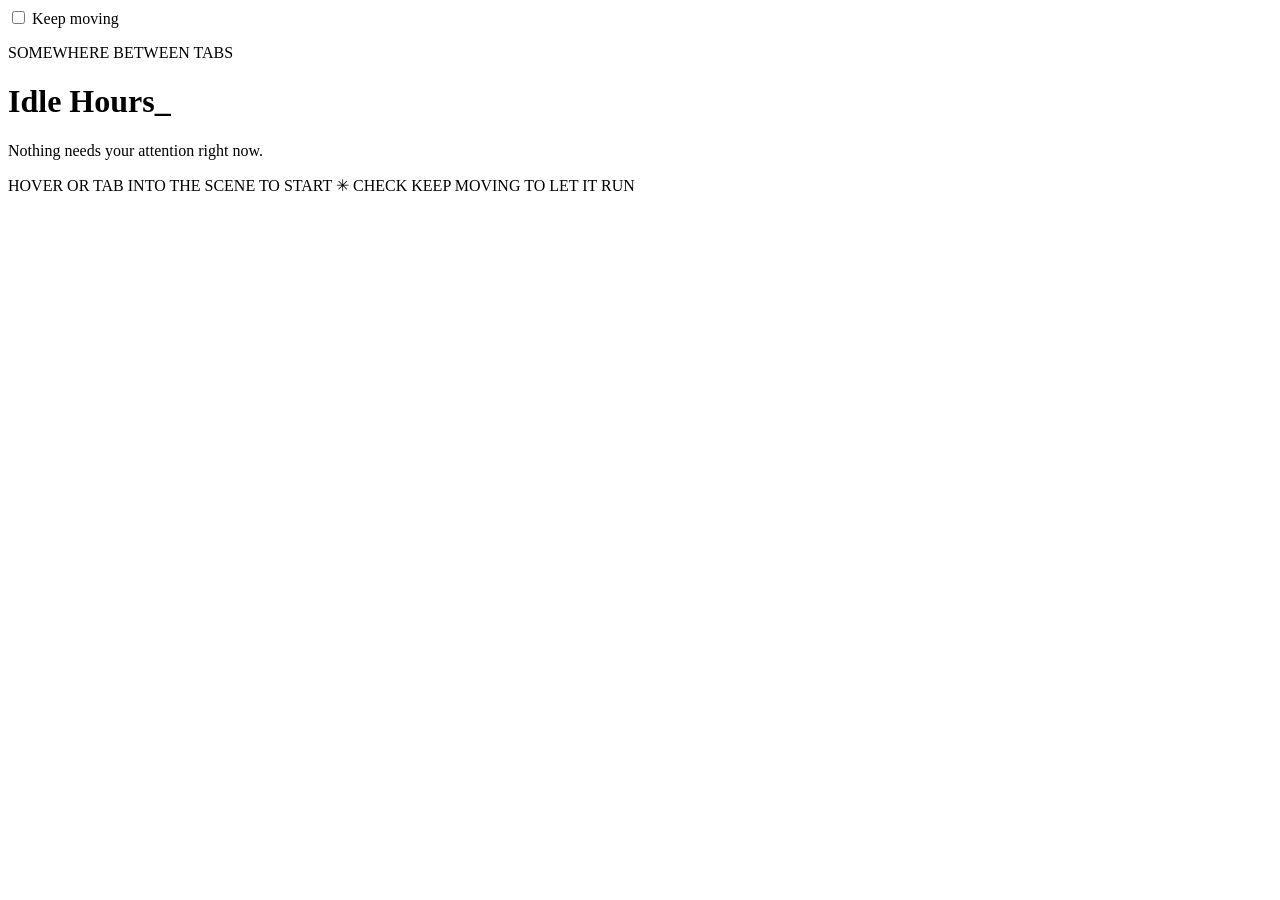
==== screensaver/index.html @ a4252ea1 "Publish Idle Hours CSS screensaver" ====
<!doctype html>
<html lang="en">
<head>
  <meta charset="utf-8">
  <meta name="viewport" content="width=device-width, initial-scale=1">
  <meta name="theme-color" content="#0b1020">
  <title>Idle Hours | CSS Screensaver</title>
  <link rel="stylesheet" href="css/style.css">
</head>
<body>
  <input class="motion-toggle" type="checkbox" id="motion" aria-label="Keep screensaver moving">
  <label class="motion-control" for="motion">Keep moving</label>
  <main class="screen" tabindex="0" aria-label="Idle Hours, an animated screensaver of drifting windows">
    <div class="grain" aria-hidden="true"></div>
    <div class="halo halo-one" aria-hidden="true"></div>
    <div class="halo halo-two" aria-hidden="true"></div>
    <div class="orbit orbit-one" aria-hidden="true"><span></span></div>
    <div class="orbit orbit-two" aria-hidden="true"><span></span></div>
    <div class="orbit orbit-three" aria-hidden="true"><span></span></div>
    <div class="window window-one" aria-hidden="true"><div class="window-bar"><i></i><i></i><i></i></div><div class="window-content"><div class="sun"></div><div class="horizon"></div></div></div>
    <div class="window window-two" aria-hidden="true"><div class="window-bar"><i></i><i></i><i></i></div><div class="window-content lines"><span></span><span></span><span></span><span></span></div></div>
    <div class="window window-three" aria-hidden="true"><div class="window-bar"><i></i><i></i><i></i></div><div class="window-content waves"><b></b><b></b><b></b></div></div>
    <div class="message">
      <p class="eyebrow">SOMEWHERE BETWEEN TABS</p>
      <h1>Idle Hours<span class="cursor" aria-hidden="true">_</span></h1>
      <p class="subtitle">Nothing needs your attention right now.</p>
    </div>
    <p class="footer">HOVER OR TAB INTO THE SCENE TO START <span aria-hidden="true">✳</span> CHECK KEEP MOVING TO LET IT RUN</p>
  </main>
</body>
</html>
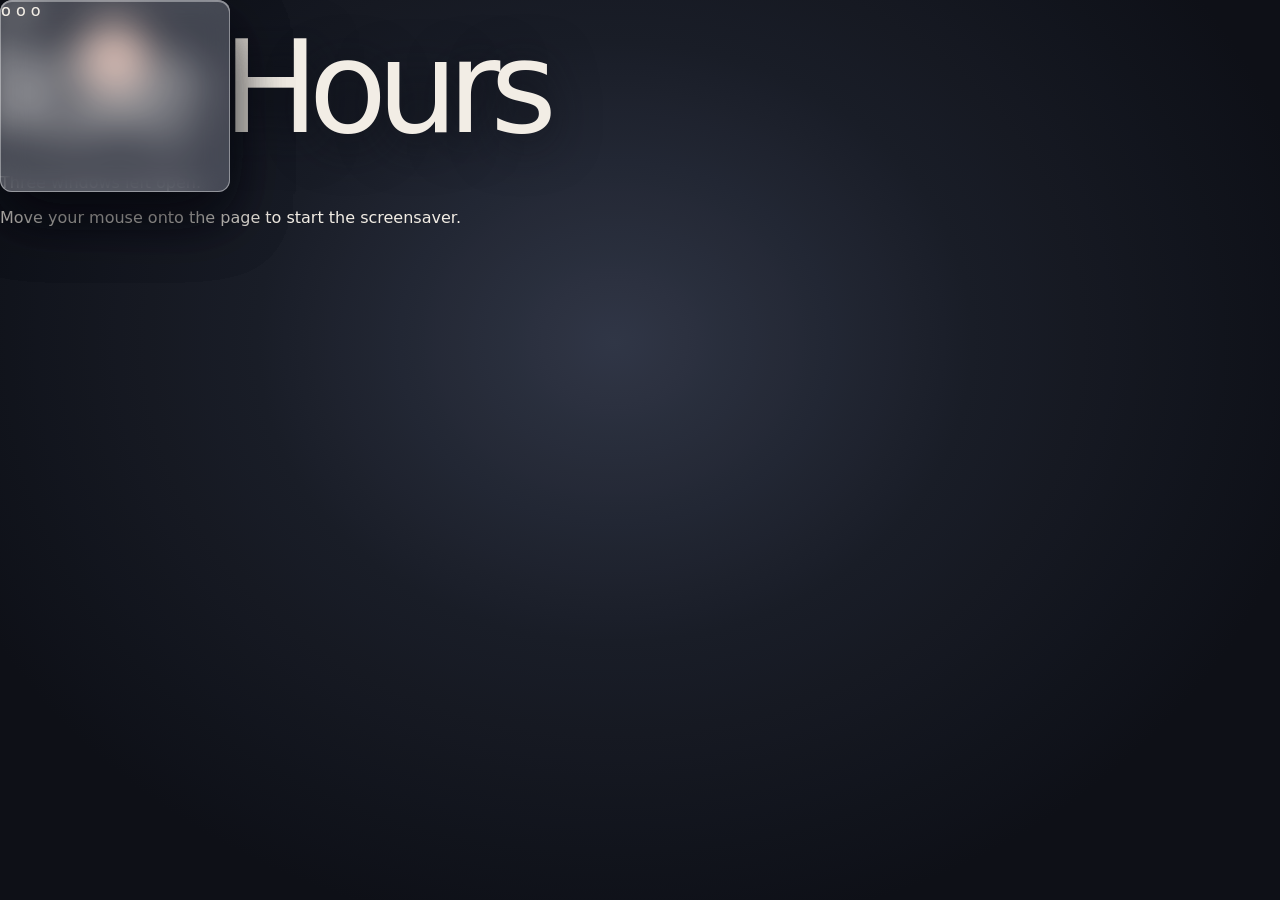
==== commit 0f37ddbe: "Simplify screensaver to CSS techniques covered in Modules 5 to 7" ====
--- a/screensaver/index.html
+++ b/screensaver/index.html
@@ -1,31 +1,38 @@
-<!doctype html>
+<!DOCTYPE html>
 <html lang="en">
 <head>
-  <meta charset="utf-8">
+  <meta charset="UTF-8">
   <meta name="viewport" content="width=device-width, initial-scale=1">
-  <meta name="theme-color" content="#0b1020">
-  <title>Idle Hours | CSS Screensaver</title>
+  <title>Idle Hours</title>
   <link rel="stylesheet" href="css/style.css">
 </head>
 <body>
-  <input class="motion-toggle" type="checkbox" id="motion" aria-label="Keep screensaver moving">
-  <label class="motion-control" for="motion">Keep moving</label>
-  <main class="screen" tabindex="0" aria-label="Idle Hours, an animated screensaver of drifting windows">
-    <div class="grain" aria-hidden="true"></div>
-    <div class="halo halo-one" aria-hidden="true"></div>
-    <div class="halo halo-two" aria-hidden="true"></div>
-    <div class="orbit orbit-one" aria-hidden="true"><span></span></div>
-    <div class="orbit orbit-two" aria-hidden="true"><span></span></div>
-    <div class="orbit orbit-three" aria-hidden="true"><span></span></div>
-    <div class="window window-one" aria-hidden="true"><div class="window-bar"><i></i><i></i><i></i></div><div class="window-content"><div class="sun"></div><div class="horizon"></div></div></div>
-    <div class="window window-two" aria-hidden="true"><div class="window-bar"><i></i><i></i><i></i></div><div class="window-content lines"><span></span><span></span><span></span><span></span></div></div>
-    <div class="window window-three" aria-hidden="true"><div class="window-bar"><i></i><i></i><i></i></div><div class="window-content waves"><b></b><b></b><b></b></div></div>
-    <div class="message">
-      <p class="eyebrow">SOMEWHERE BETWEEN TABS</p>
-      <h1>Idle Hours<span class="cursor" aria-hidden="true">_</span></h1>
-      <p class="subtitle">Nothing needs your attention right now.</p>
+  <div class="screen">
+    <div class="window sunset">
+      <div class="bar">o o o</div>
+      <div class="sun"></div>
+      <div class="ground"></div>
     </div>
-    <p class="footer">HOVER OR TAB INTO THE SCENE TO START <span aria-hidden="true">✳</span> CHECK KEEP MOVING TO LET IT RUN</p>
-  </main>
+
+    <div class="window notes">
+      <div class="bar">o o o</div>
+      <div class="line"></div>
+      <div class="line short"></div>
+      <div class="line"></div>
+    </div>
+
+    <div class="window circles">
+      <div class="bar">o o o</div>
+      <div class="circle"></div>
+      <div class="circle pink"></div>
+      <div class="circle"></div>
+    </div>
+
+    <div class="title">
+      <h1>Idle Hours</h1>
+      <p>Three windows left open.</p>
+    </div>
+    <p class="instructions">Move your mouse onto the page to start the screensaver.</p>
+  </div>
 </body>
-</html>+</html>
--- a/screensaver/css/style.css
+++ b/screensaver/css/style.css
@@ -0,0 +1,58 @@
+:root{color-scheme:dark;font-family:'Space Grotesk',system-ui,sans-serif}
+*{box-sizing:border-box}
+html,body{width:100%;min-height:100%;margin:0}
+body{overflow:hidden;background:#0b1020;color:#f7edda}
+.screen{position:relative;isolation:isolate;width:100vw;height:100vh;height:100dvh;overflow:hidden;background:radial-gradient(ellipse at 48% 38%,#29365a 0%,#151d34 38%,#0b1020 76%)}
+.grain{position:absolute;inset:0;z-index:12;pointer-events:none;opacity:.18;background-image:url("data:image/svg+xml,%3Csvg viewBox='0 0 180 180' xmlns='http://www.w3.org/2000/svg'%3E%3Cfilter id='n'%3E%3CfeTurbulence type='fractalNoise' baseFrequency='.8' numOctaves='3' stitchTiles='stitch'/%3E%3C/filter%3E%3Crect width='100%25' height='100%25' filter='url(%23n)' opacity='.22'/%3E%3C/svg%3E")}
+.halo{position:absolute;border-radius:50%;filter:blur(4px);pointer-events:none;animation:breathe 12s ease-in-out infinite alternate}
+.halo-one{width:65vw;height:65vw;left:-25vw;top:-35vw;background:radial-gradient(circle,rgba(241,146,113,.23),transparent 66%)}
+.halo-two{width:60vw;height:60vw;right:-27vw;bottom:-34vw;background:radial-gradient(circle,rgba(107,179,201,.21),transparent 70%);animation-delay:-5s}
+.message{position:absolute;z-index:5;top:43%;left:50%;width:min(90%,640px);transform:translate(-50%,-50%);text-align:center;pointer-events:none}
+.eyebrow,.footer{font:500 clamp(.56rem,.85vw,.72rem) 'DM Mono',monospace;letter-spacing:.21em}
+.eyebrow{color:#e6aa90}
+h1{margin:.15em 0 .02em;font-weight:500;font-size:clamp(4rem,10vw,9.5rem);line-height:1.08;letter-spacing:-.08em;text-shadow:0 8px 48px #0b1020}
+.cursor{color:#f4aa8c;animation:blink 1.35s steps(1,end) infinite}
+.subtitle{margin:1em 0;color:#bbbfd3;font-size:clamp(.86rem,1.6vw,1.1rem)}
+.footer{position:absolute;z-index:10;bottom:2rem;width:100%;padding:0 1rem;text-align:center;color:#8e97b4;line-height:2}
+.footer span{padding:0 .4em;color:#eeaa91}
+.window{position:absolute;z-index:4;overflow:hidden;width:clamp(130px,18vw,280px);height:clamp(105px,15vw,205px);border:1px solid rgba(255,255,255,.26);border-radius:12px;background:rgba(187,194,229,.10);box-shadow:0 25px 60px rgba(4,7,20,.43),inset 0 1px rgba(255,255,255,.25);backdrop-filter:blur(13px);-webkit-backdrop-filter:blur(13px);transition:filter .45s,border-color .45s,box-shadow .45s;animation:float 13s ease-in-out infinite alternate}
+.window:hover{filter:brightness(1.35);border-color:#f5cfb8;box-shadow:0 30px 90px rgba(249,159,126,.23);animation-play-state:paused}
+.window-one{top:12%;left:10%;transform:rotate(-12deg);animation-delay:-3s}
+.window-two{top:10%;right:12%;transform:rotate(11deg);animation-delay:-8s;animation-duration:16s}
+.window-three{bottom:14%;left:22%;transform:rotate(8deg);animation-delay:-5s;animation-duration:17s}
+.window-bar{display:flex;align-items:center;gap:5px;padding:10px 12px;border-bottom:1px solid rgba(255,255,255,.15)}
+.window-bar i{width:6px;height:6px;border-radius:50%;background:#e8ab94;opacity:.8}
+.window-bar i:nth-child(2){background:#e9ca93}.window-bar i:nth-child(3){background:#8ec7b9}
+.window-content{position:relative;height:calc(100% - 27px);overflow:hidden}
+.sun{position:absolute;width:65px;height:65px;left:50%;top:13%;transform:translateX(-50%);border-radius:50%;background:#f9ad8e;box-shadow:0 0 35px #f9ad8e77;animation:breathe 5s ease-in-out infinite alternate}
+.horizon{position:absolute;bottom:-25%;left:-20%;width:140%;height:60%;border-radius:50% 50% 0 0;background:linear-gradient(135deg,#8a94d0,#404c86);animation:horizon 9s ease-in-out infinite alternate}
+.lines{display:flex;flex-direction:column;align-items:flex-start;justify-content:center;gap:13px;padding:22px}
+.lines span{height:6px;width:85%;border-radius:6px;background:#8ad7d0;opacity:.65;animation:pulse 5s ease-in-out infinite alternate}
+.lines span:nth-child(2){width:55%;background:#ffc9a2;animation-delay:-1s}.lines span:nth-child(3){width:75%;animation-delay:-2s}.lines span:nth-child(4){width:38%;background:#ffc9a2;animation-delay:-3s}
+.waves{display:flex;align-items:center;justify-content:center;gap:14px}
+.waves b{height:50%;width:14%;border-radius:50%;border:4px solid #aeb6f4;transform:rotate(22deg);animation:wave 4s ease-in-out infinite alternate}
+.waves b:nth-child(2){animation-delay:-1.3s;border-color:#f3aa94}.waves b:nth-child(3){animation-delay:-2.6s;border-color:#9dd2c5}
+.orbit{position:absolute;z-index:1;width:35vw;height:35vw;border:1px solid rgba(205,198,234,.10);border-radius:50%;animation:spin 45s linear infinite;pointer-events:none}
+.orbit span{position:absolute;top:10%;left:14%;height:7px;width:7px;border-radius:50%;background:#e5a48d;box-shadow:0 0 17px #e5a48d}
+.orbit-one{top:25%;left:30%}.orbit-two{width:68vw;height:68vw;left:15%;top:-18%;animation-direction:reverse;animation-duration:70s}.orbit-three{width:95vw;height:95vw;left:0;top:-35%;animation-duration:95s}
+@keyframes float{to{translate:0 -35px}}
+@keyframes blink{50%{opacity:0}}
+@keyframes spin{to{transform:rotate(360deg)}}
+@keyframes breathe{to{opacity:.48;scale:1.12}}
+@keyframes horizon{to{translate:0 -12px;scale:1.06}}
+@keyframes pulse{to{opacity:1;scale:.75 1}}
+@keyframes wave{to{transform:rotate(-25deg) scaleY(.7)}}
+@media(max-width:650px){.window-one{left:-5%;top:12%}.window-two{right:-7%;top:22%}.window-three{left:25%;bottom:13%}.message{top:50%}.footer{bottom:1.25rem}.orbit{width:90vw;height:90vw}}
+@media(prefers-reduced-motion:reduce){*,*::before,*::after{animation:none!important;transition:none!important;scroll-behavior:auto!important}}
+
+/* The scene rests until hover, keyboard focus, or the persistent checkbox triggers it. */
+.screen *{animation-play-state:paused}
+.screen:hover *,.screen:focus-visible *,#motion:checked ~ .screen *{animation-play-state:running}
+.screen:hover .window:hover{animation-play-state:paused}
+.screen{transition:filter .8s ease;filter:saturate(.45)}
+.screen:hover,.screen:focus-visible,#motion:checked ~ .screen{filter:saturate(1)}
+.screen:focus-visible{outline:2px solid #f5cfb8;outline-offset:-6px}
+.motion-toggle{position:fixed;z-index:20;left:1.5rem;top:1.6rem;accent-color:#f5cfb8;width:18px;height:18px}
+.motion-control{position:fixed;z-index:20;left:3.2rem;top:1.55rem;font:14px/24px monospace;color:#f7edda;cursor:pointer}
+.motion-toggle:focus-visible + .motion-control{outline:2px solid #f5cfb8;outline-offset:5px}
+@media(prefers-reduced-motion:reduce){.screen{filter:saturate(1)}}
